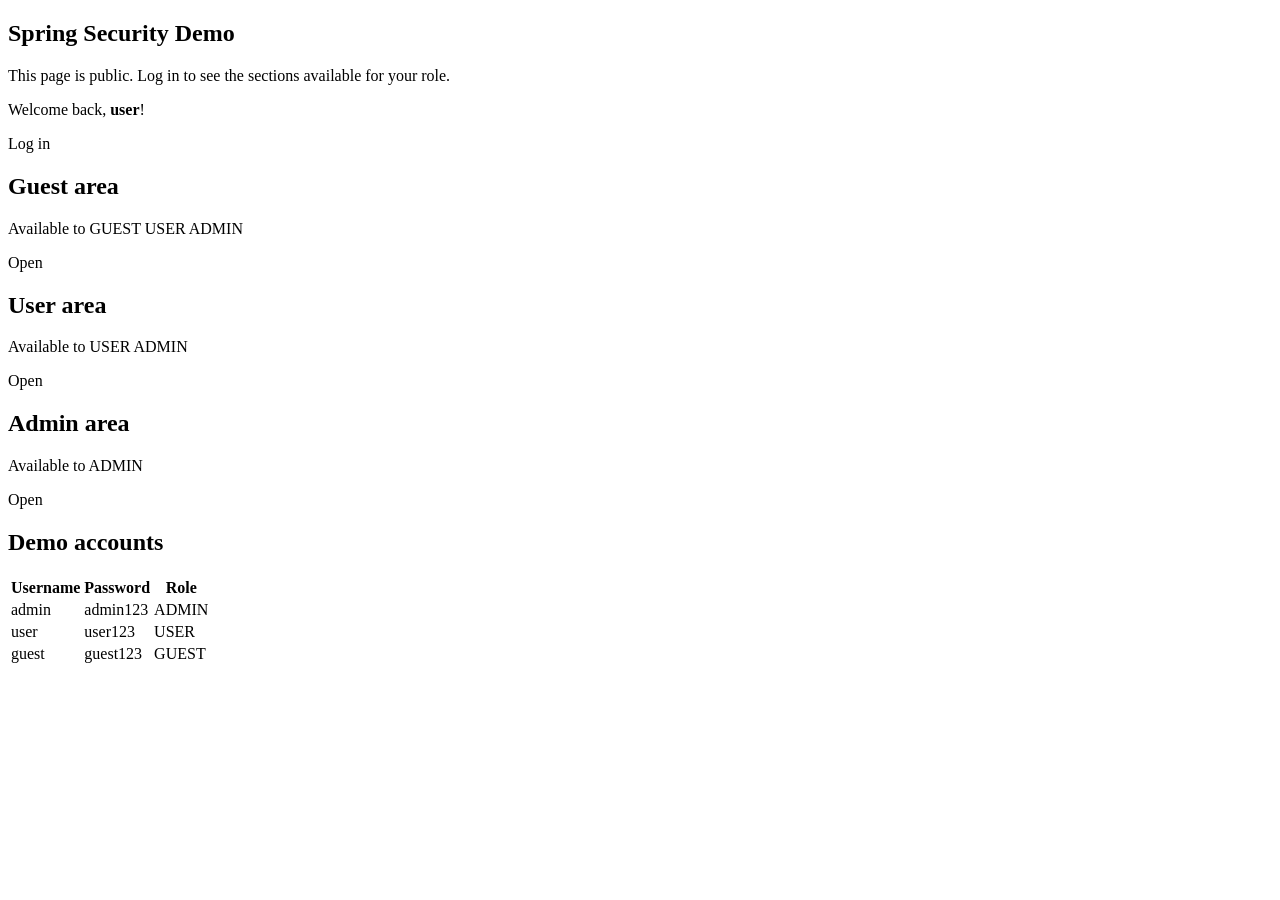
==== src/main/resources/templates/index.html @ 5f5ddd61 "Initial commit" ====
<!DOCTYPE html>
<html lang="en" xmlns:th="http://www.thymeleaf.org">
<head th:replace="~{fragments/layout :: head('Home')}"></head>
<body>
<header th:replace="~{fragments/layout :: navbar}"></header>

<main class="container">
    <section class="hero">
        <h1>Spring Security Demo</h1>
        <p th:if="${currentUser == null}">
            This page is public. Log in to see the sections available for your role.
        </p>
        <p th:if="${currentUser != null}">
            Welcome back, <strong th:text="${currentUser.username}">user</strong>!
        </p>
        <a th:if="${currentUser == null}" th:href="@{/login}" class="btn btn-primary">Log in</a>
    </section>

    <section class="cards">
        <article class="card">
            <h2>Guest area</h2>
            <p>Available to <span class="badge badge-guest">GUEST</span>
                <span class="badge badge-user">USER</span>
                <span class="badge badge-admin">ADMIN</span></p>
            <a th:href="@{/guest}" class="btn btn-outline">Open</a>
        </article>

        <article class="card">
            <h2>User area</h2>
            <p>Available to <span class="badge badge-user">USER</span>
                <span class="badge badge-admin">ADMIN</span></p>
            <a th:href="@{/user}" class="btn btn-outline">Open</a>
        </article>

        <article class="card">
            <h2>Admin area</h2>
            <p>Available to <span class="badge badge-admin">ADMIN</span></p>
            <a th:href="@{/admin}" class="btn btn-outline">Open</a>
        </article>
    </section>

    <section class="panel" th:if="${currentUser == null}">
        <h2>Demo accounts</h2>
        <table class="table">
            <thead>
            <tr><th>Username</th><th>Password</th><th>Role</th></tr>
            </thead>
            <tbody>
            <tr><td>admin</td><td>admin123</td><td><span class="badge badge-admin">ADMIN</span></td></tr>
            <tr><td>user</td><td>user123</td><td><span class="badge badge-user">USER</span></td></tr>
            <tr><td>guest</td><td>guest123</td><td><span class="badge badge-guest">GUEST</span></td></tr>
            </tbody>
        </table>
    </section>
</main>

<footer th:replace="~{fragments/layout :: footer}"></footer>
</body>
</html>
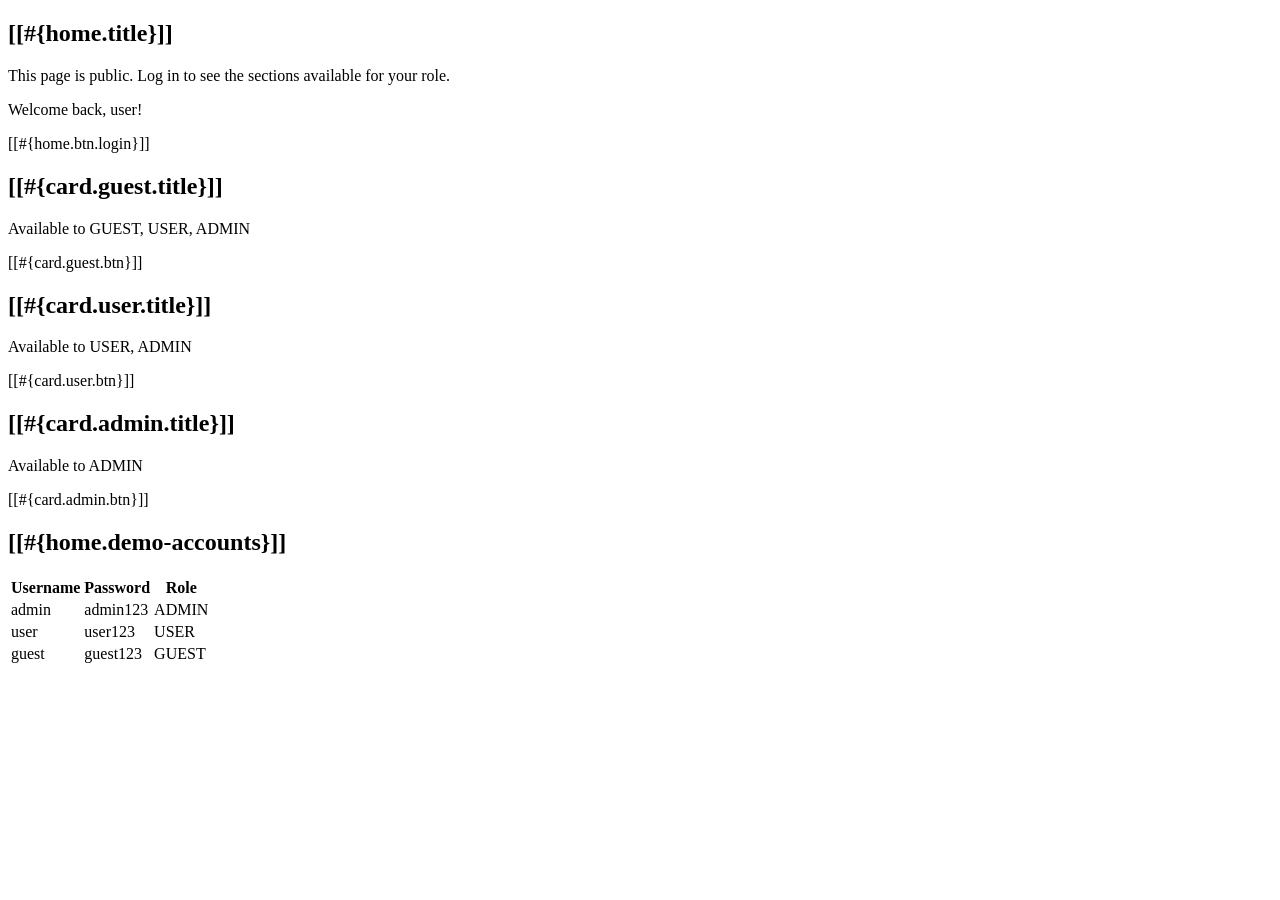
==== commit d7e38c81: "I18n configuration and language selector added" ====
--- a/src/main/resources/templates/index.html
+++ b/src/main/resources/templates/index.html
@@ -1,49 +1,46 @@
 <!DOCTYPE html>
 <html lang="en" xmlns:th="http://www.thymeleaf.org">
-<head th:replace="~{fragments/layout :: head('Home')}"></head>
+<head th:replace="~{fragments/layout :: head(#{page.home})}"></head>
 <body>
 <header th:replace="~{fragments/layout :: navbar}"></header>
 
 <main class="container">
     <section class="hero">
-        <h1>Spring Security Demo</h1>
-        <p th:if="${currentUser == null}">
+        <h1>[[#{home.title}]]</h1>
+        <p th:if="${currentUser == null}" th:text="#{home.subtitle.unauthenticated}">
             This page is public. Log in to see the sections available for your role.
         </p>
-        <p th:if="${currentUser != null}">
-            Welcome back, <strong th:text="${currentUser.username}">user</strong>!
+        <p th:if="${currentUser != null}" th:text="#{home.subtitle.authenticated(${currentUser.username})}">
+            Welcome back, user!
         </p>
-        <a th:if="${currentUser == null}" th:href="@{/login}" class="btn btn-primary">Log in</a>
+        <a th:if="${currentUser == null}" th:href="@{/login}" class="btn btn-primary">[[#{home.btn.login}]]</a>
     </section>
 
     <section class="cards">
         <article class="card">
-            <h2>Guest area</h2>
-            <p>Available to <span class="badge badge-guest">GUEST</span>
-                <span class="badge badge-user">USER</span>
-                <span class="badge badge-admin">ADMIN</span></p>
-            <a th:href="@{/guest}" class="btn btn-outline">Open</a>
+            <h2>[[#{card.guest.title}]]</h2>
+            <p th:text="#{card.guest.roles}">Available to GUEST, USER, ADMIN</p>
+            <a th:href="@{/guest}" class="btn btn-outline">[[#{card.guest.btn}]]</a>
         </article>
 
         <article class="card">
-            <h2>User area</h2>
-            <p>Available to <span class="badge badge-user">USER</span>
-                <span class="badge badge-admin">ADMIN</span></p>
-            <a th:href="@{/user}" class="btn btn-outline">Open</a>
+            <h2>[[#{card.user.title}]]</h2>
+            <p th:text="#{card.user.roles}">Available to USER, ADMIN</p>
+            <a th:href="@{/user}" class="btn btn-outline">[[#{card.user.btn}]]</a>
         </article>
 
         <article class="card">
-            <h2>Admin area</h2>
-            <p>Available to <span class="badge badge-admin">ADMIN</span></p>
-            <a th:href="@{/admin}" class="btn btn-outline">Open</a>
+            <h2>[[#{card.admin.title}]]</h2>
+            <p th:text="#{card.admin.roles}">Available to ADMIN</p>
+            <a th:href="@{/admin}" class="btn btn-outline">[[#{card.admin.btn}]]</a>
         </article>
     </section>
 
     <section class="panel" th:if="${currentUser == null}">
-        <h2>Demo accounts</h2>
+        <h2>[[#{home.demo-accounts}]]</h2>
         <table class="table">
             <thead>
-            <tr><th>Username</th><th>Password</th><th>Role</th></tr>
+            <tr><th th:text="#{home.table.username}">Username</th><th th:text="#{home.table.password}">Password</th><th th:text="#{home.table.role}">Role</th></tr>
             </thead>
             <tbody>
             <tr><td>admin</td><td>admin123</td><td><span class="badge badge-admin">ADMIN</span></td></tr>
